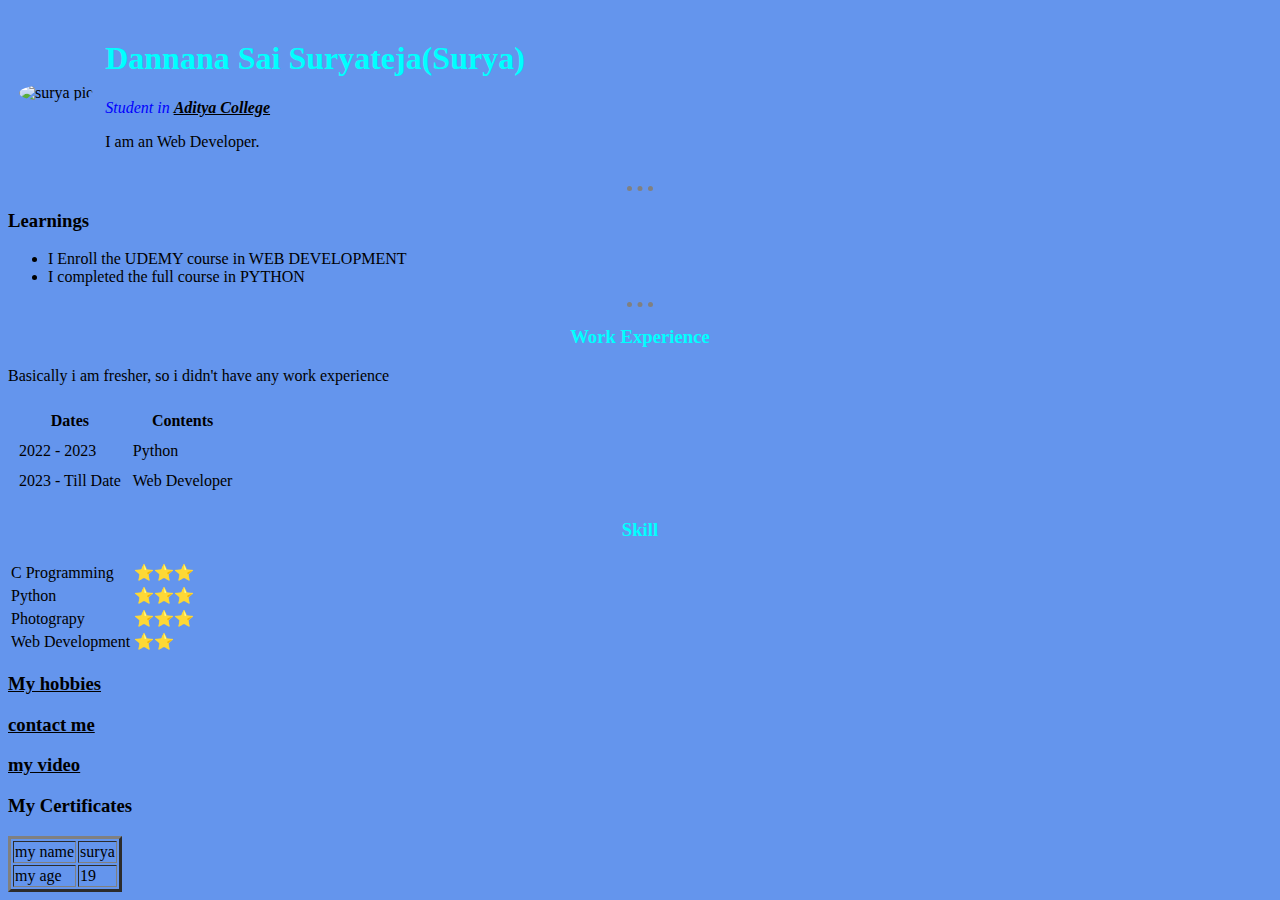
==== index.html @ e73c86bb "Add intial CV website page" ====
<!DOCTYPE html>
<html lang="en">
<head>
    <meta charset="UTF-8">
    <title>my cv</title>
    <link rel="stylesheet" href="css/styles.css">
</head>
<body>
    <table cellspacing = "10">
        <tr>
            <td><img class = "bacon circular"src="https://lh3.googleusercontent.com/a/AGNmyxZ8WCVCyloEtyVMyhPUaNKVbvGaZMMIHZDth2-Saw=s360" alt="surya pic"></td>
            <td>  <h1 id = "heading"><strong>Dannana Sai Suryateja(Surya)</strong></h1>
                <p><em>Student in <strong><a href = "https://www.adityatekkali.edu.in/autonomous.php">Aditya College</a></strong></em></p>
            <p>I am an Web Developer.</p>
            </td>
        </tr>
    </table>
    <hr>
    <h3>Learnings</h3>
    <ul>
        <li>I Enroll the UDEMY course in WEB DEVELOPMENT</li>
        <li>I completed the full course in PYTHON</li>
    </ul>
    <hr>
    <h3 id = "heading">Work Experience</h3>
    <p>Basically i am fresher, so i didn't have any work experience</p>
    <table cellspacing = "10">
        <thead>
            <tr>
                <th>Dates</th>
                <th>Contents</th>
            </tr>
        </thead>
        <tr>
            <td>2022 - 2023</td>
            <td>Python</td>
        </tr>
        <tr>
            <td>2023 - Till Date</td>
            <td>Web Developer</td>
        </tr>
    </table>
    <h3 id = "heading">Skill</h3>
    <table>
        <tr>
            <td>C Programming</td>
            <td>⭐⭐⭐</td>
        </tr>
        <tr>
            <td>Python</td>
            <td>⭐⭐⭐</td>
        </tr>
        <tr>
            <td>Photograpy</td>
            <td>⭐⭐⭐</td>
        </tr>
        <tr>
            <td>Web Development</td>
            <td>⭐⭐</td>
        </tr>
    </table>
    <h3><a href = "myhobbies.html">My hobbies</a></h3>
    <h3><a href = "contacts.html">contact me</a></h3>
    <h3> <a href = "https://youtu.be/ZorEtZiXaeU">my video</a></h3>
    <h3>My Certificates</h3>
    <table border = 3>
        <tbody>
            <tr>
                <td>my name</td>
                <td>surya</td>
            </tr>
            <tr>
                <td>my age</td>
                <td>19</td>
            </tr>
        </tbody>
    </table>
</body>
</html>
---- css/styles.css ----
body {
    background-color:cornflowerblue;
}
hr {
    border-style: dotted none none;
    border-width: 5px;
    width: 2%;
}
/*
h3{
    text-align: center;
    color: aquamarine;
}*/
#heading{
    text-align:center;
    color: aqua;

}
h2{
    color: aquamarine;
}
a{
    color: black;
}
em{
    color: blue;
}
img :hover {
    border-radius: 100%;
}
.circular{
    border-radius: 180%;
}
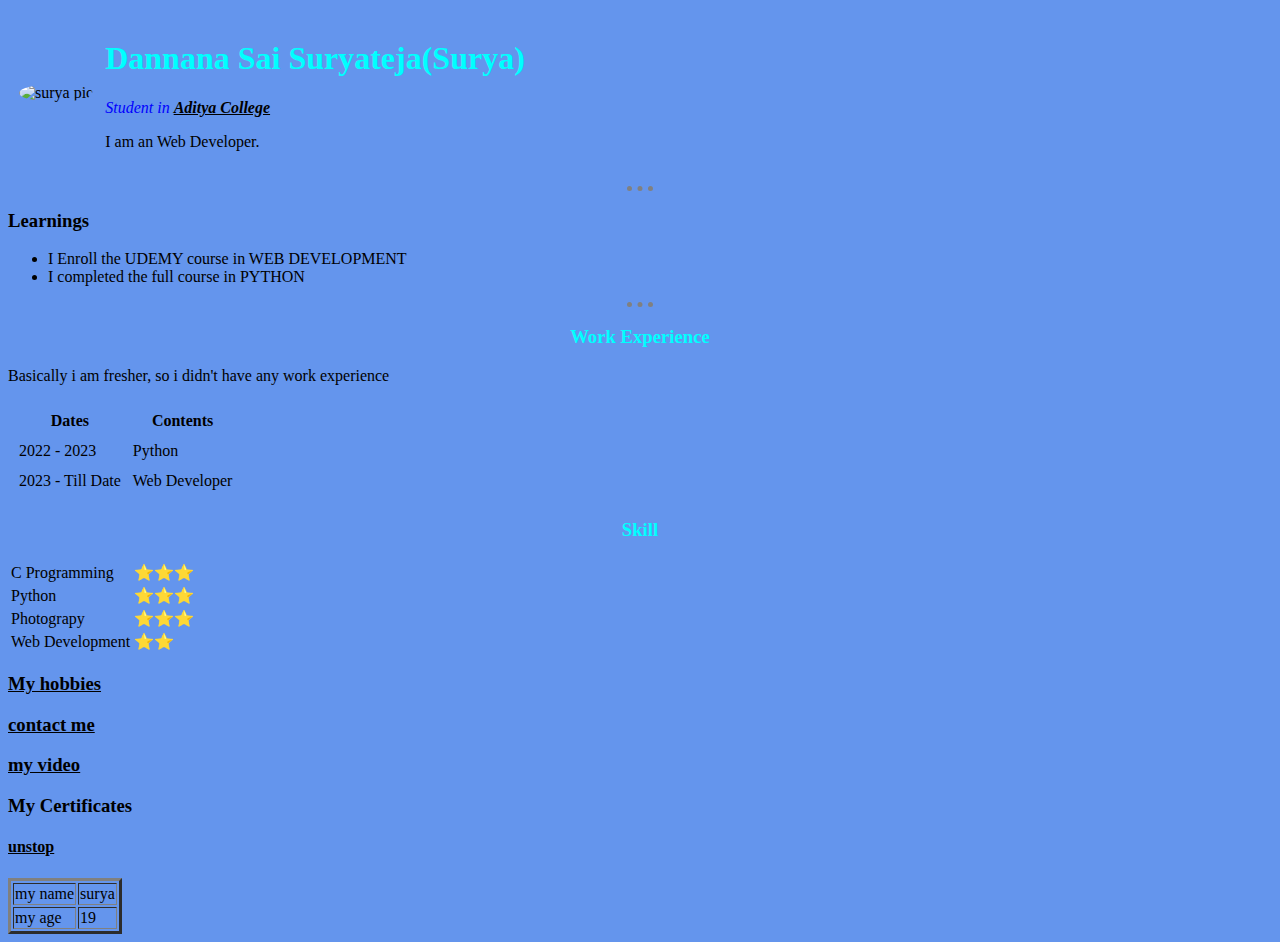
==== commit bcaf3619: "Add intial cv website" ====
--- a/index.html
+++ b/index.html
@@ -63,6 +63,7 @@
     <h3><a href = "contacts.html">contact me</a></h3>
     <h3> <a href = "https://youtu.be/ZorEtZiXaeU">my video</a></h3>
     <h3>My Certificates</h3>
+    <h4><strong></strong><a href="https://unstop.com/certificate-preview/95db6d34-b7de-4059-b548-90be7d2b1b10">unstop</a></strong></h4>
     <table border = 3>
         <tbody>
             <tr>
@@ -76,4 +77,4 @@
         </tbody>
     </table>
 </body>
-</html>+</html>
